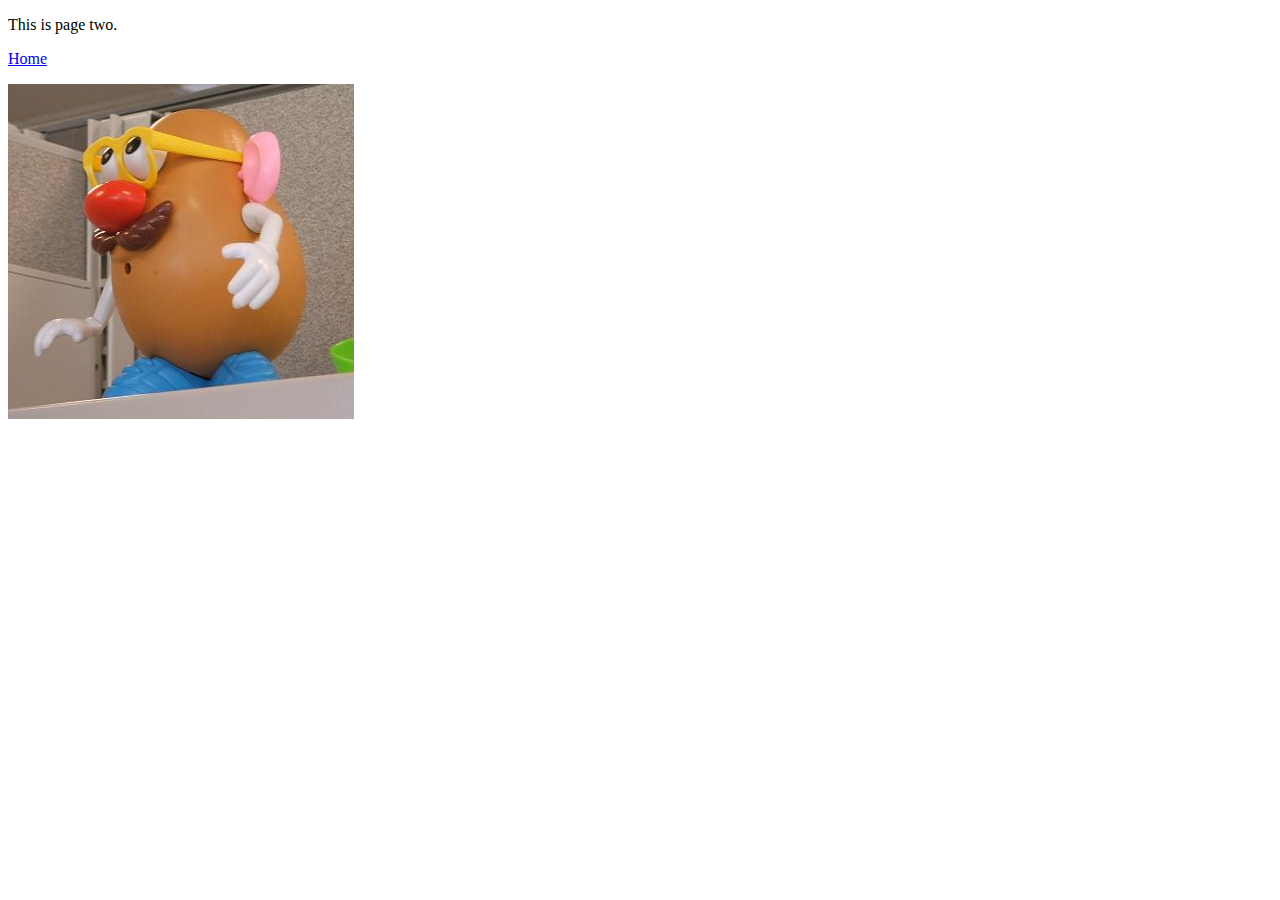
==== page2.html @ 63d46cb0 "Create page2.html" ====
<!DOCTYPE HTML>
<HTML>
  <HEAD>
    <TITLE>Page Two</TITLE>
    <link rel="stylesheet" src="styles.css">
  </HEAD>
  <BODY>
    <P>This is page two.</P>
    <p><a href="index.html">Home</a></p>
    <img class="image-small" src="potato_head.JPG">
  </BODY>
</HTML>
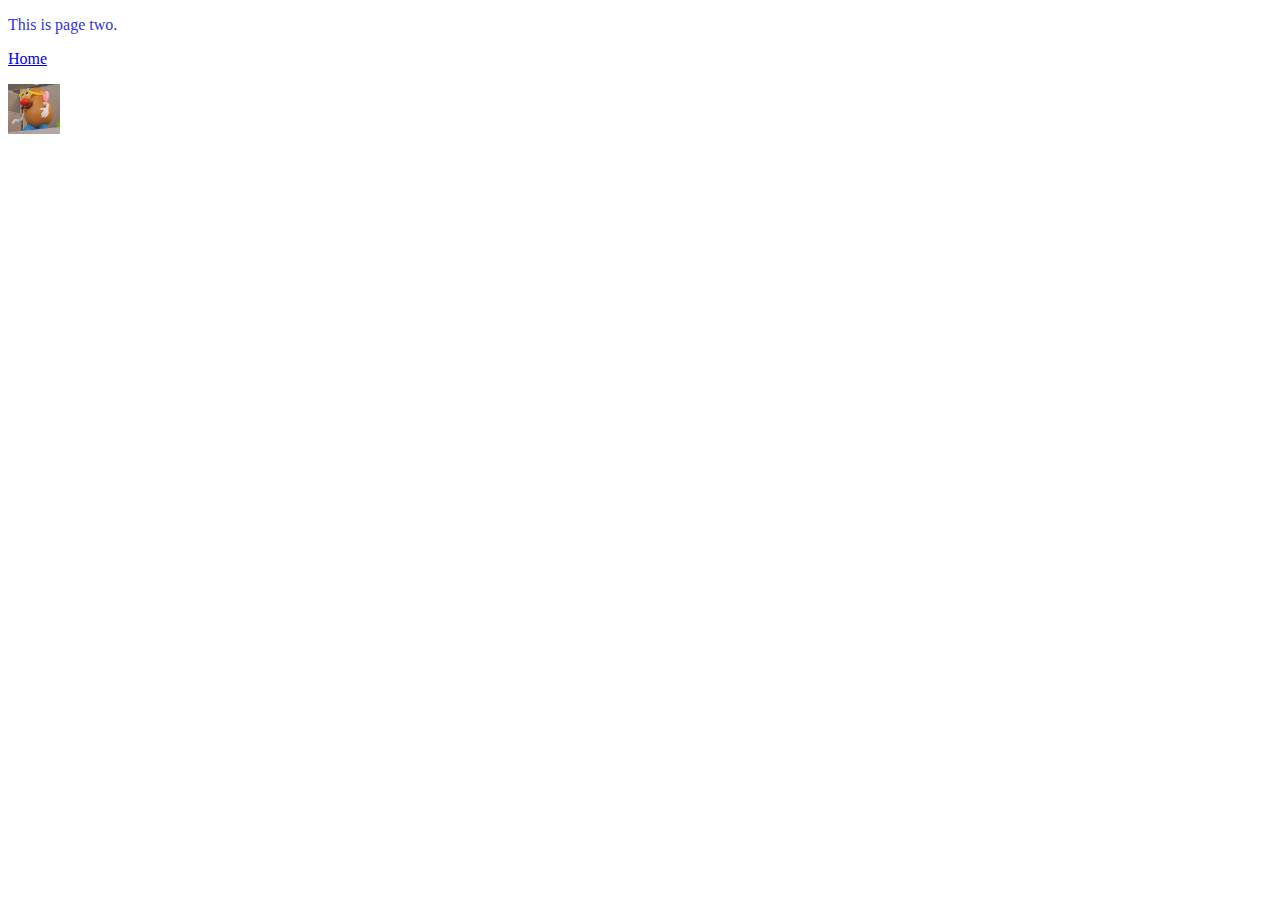
==== commit aefc3bb7: "Update page2.html" ====
--- a/page2.html
+++ b/page2.html
@@ -2,7 +2,7 @@
 <HTML>
   <HEAD>
     <TITLE>Page Two</TITLE>
-    <link rel="stylesheet" src="styles.css">
+    <link rel="stylesheet" href="styles.css">
   </HEAD>
   <BODY>
     <P>This is page two.</P>
--- a/styles.css
+++ b/styles.css
@@ -0,0 +1,7 @@
+.image-small {
+  max-height: 50px;
+}
+
+p {
+  color: #3333DD;
+}
